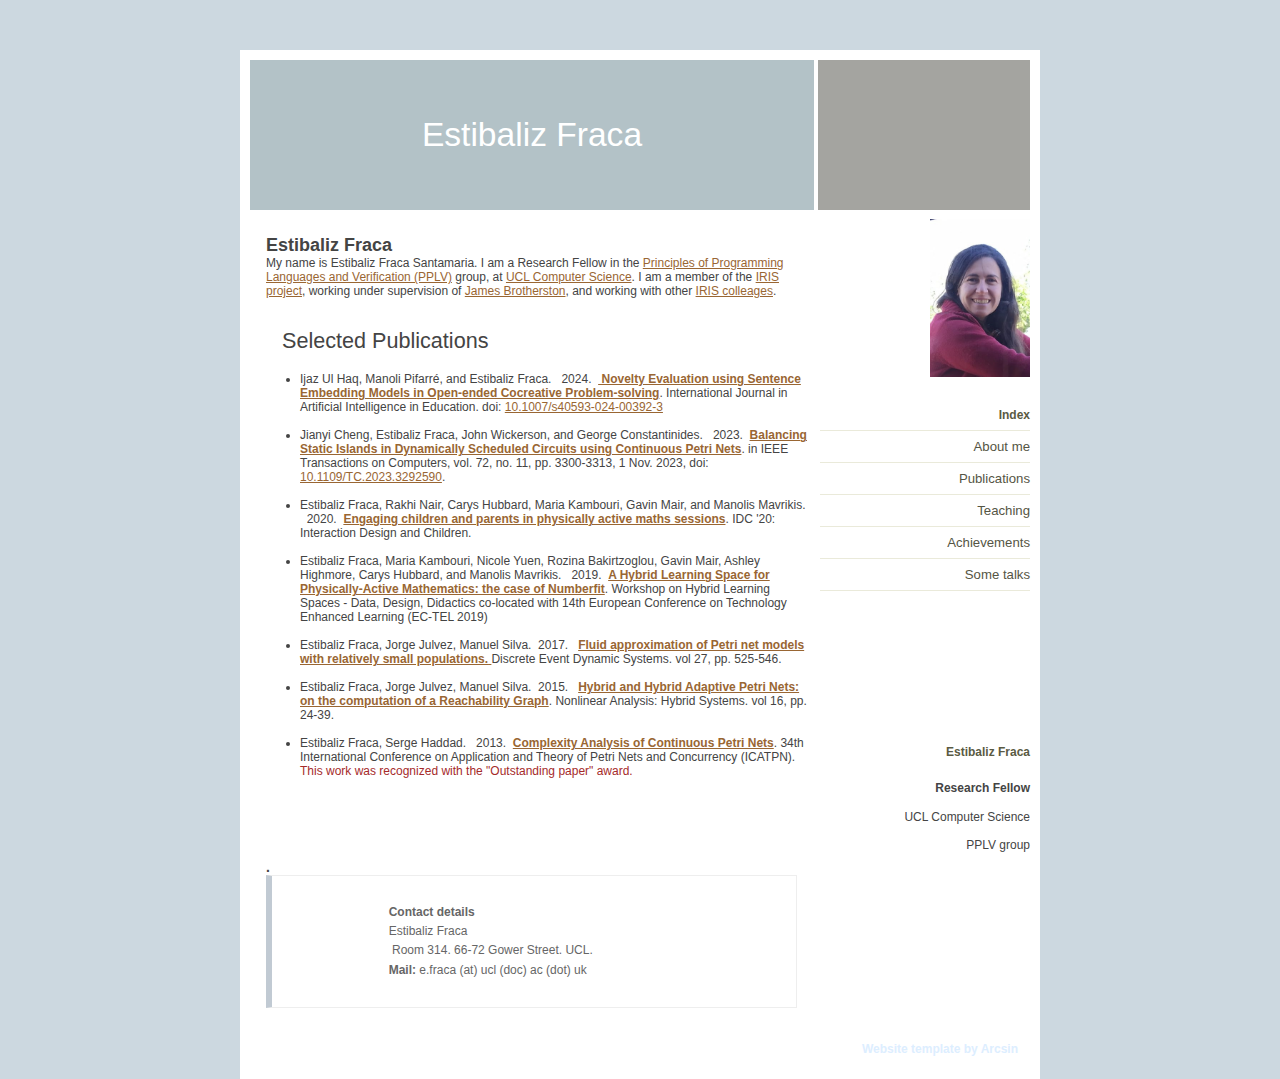
==== index.html @ 3303e758 "Initial commit" ====
<!DOCTYPE html PUBLIC "-//W3C//DTD XHTML 1.1//EN" "http://www.w3.org/TR/xhtml11/DTD/xhtml11.dtd">
<html xmlns="http://www.w3.org/1999/xhtml">

<head>
<meta http-equiv="content-type" content="text/html; charset=iso-8859-1"/>
<meta name="description" content="description"/>
<meta name="keywords" content="keywords"/> 
<meta name="author" content="author"/> 
<link rel="shortcut icon" href="images/icono.jpg">
<link rel="stylesheet" type="text/css" href="default.css" media="screen"/>
<title>Estibaliz Fraca's personal web page</title>
<script type="text/javascript">

  var _gaq = _gaq || [];
  _gaq.push(['_setAccount', 'UA-23736430-1']);
  _gaq.push(['_trackPageview']);

  (function() {
    var ga = document.createElement('script'); ga.type = 'text/javascript'; ga.async = true;
    ga.src = ('https:' == document.location.protocol ? 'https://ssl' : 'http://www') + '.google-analytics.com/ga.js';
    var s = document.getElementsByTagName('script')[0]; s.parentNode.insertBefore(ga, s);
  })();

</script>

</head>

<body>

<div class="top">
				
	<div class="header">

		<div class="left">
			Estibaliz Fraca
		</div>
		
		<div class="right">


		</div>

	</div>	

</div>

<div class="container">	

 
	<div class="main">		
		
		<div class="content">

			<h2>Estibaliz Fraca</h2>

			<p>My name is Estibaliz Fraca Santamaria. I am a Research Fellow in the <a href="http://pplv.cs.ucl.ac.uk/"> Principles of Programming Languages and Verification (PPLV)</a> group, at <a href="https://www.ucl.ac.uk/computer-science/">UCL Computer Science</a>. 
			I am a member of the <a href="https://interfacereasoning.com/">IRIS project</a>, working under supervision of <a href="http://www0.cs.ucl.ac.uk/staff/J.Brotherston/"> James Brotherston</a>, and working with other <a href="https://uclirisproject.wordpress.com/people/">IRIS colleages</a>.
			 
				
		<div class="content">

	
			<h1>Selected Publications</h1>
<br/>

			<p hidden> My publications are also updated at <a href="http://iris.ucl.ac.uk/iris/browse/profile?upi=MEFRA13"> UCL IRIS </a>.</p>
 
	<ul> 
	
		<li>
			<span class="biblio-authors">Ijaz Ul Haq, Manoli Pifarr&eacute;, and Estibaliz Fraca.</span> &nbsp; 
			2024.&nbsp;&nbsp;<span class="biblio-title"><a href=https://link.springer.com/article/10.1007/s40593-024-00392-3 target="_blank"><b> Novelty Evaluation using Sentence Embedding Models in Open-ended Cocreative Problem-solving</b></a>. 
			</span> International Journal in Artificial Intelligence in Education. doi: <a href="//doi.org/10.1007/s40593-024-00392-3"> 10.1007/s40593-024-00392-3</a>
		</li>
		<br/>
	
		<li>
			<span class="biblio-authors">Jianyi Cheng, Estibaliz Fraca, John Wickerson, and George Constantinides.</span> &nbsp; 
			2023.&nbsp;&nbsp;<span class="biblio-title"><a href=https://jianyicheng.github.io/papers/ChengTC23.pdf target="_blank"><b>Balancing Static Islands in Dynamically Scheduled Circuits using Continuous Petri Nets</b></a>. 
			</span>  in IEEE Transactions on Computers, vol. 72, no. 11, pp. 3300-3313, 1 Nov. 2023, doi: <a href="http://doi.org/10.1109/TC.2023.3292590">10.1109/TC.2023.3292590</a>.
		</li>
		<br/>	

	<li>
		<span class="biblio-authors">Estibaliz Fraca, Rakhi Nair, Carys Hubbard, Maria Kambouri, Gavin Mair, and Manolis Mavrikis.</span> &nbsp; 
		&nbsp;  2020.&nbsp;&nbsp;<span class="biblio-title"><a href=https://doi.org/10.1145/3397617.3402032 target="_blank"><b>Engaging children and parents in physically active maths sessions</b></a>. 
			</span> IDC '20: Interaction Design and Children. 
					
		</li>
		<br/>
	
		<li>
			<span class="biblio-authors">Estibaliz Fraca, Maria Kambouri, Nicole Yuen, Rozina Bakirtzoglou, Gavin Mair, Ashley Highmore, Carys Hubbard, and Manolis Mavrikis.</span>  
			&nbsp;  2019.&nbsp;&nbsp;<span class="biblio-title"><a href=http://ceur-ws.org/Vol-2712/ target="_blank"><b>A Hybrid Learning Space for Physically-Active Mathematics: the case of Numberfit</b></a>. 
				</span> Workshop on Hybrid Learning Spaces - Data, Design, Didactics
				co-located with 14th European Conference on Technology Enhanced Learning (EC-TEL 2019)			 
			</li> 
		 
	<br/>
	<li>
		<span class="biblio-authors">Estibaliz Fraca, Jorge Julvez, Manuel Silva.&nbsp;  </span> 
		2017.&nbsp;&nbsp;
		<span class="biblio-title"> 
				<a href="https://link.springer.com/article/10.1007/s10626-017-0238-9" target="_blank"> 
				<b>Fluid approximation of Petri net models with relatively small populations.</b>
				</a>
		</span> 
		Discrete Event Dynamic Systems. vol 27, pp. 525-546.
	</li>
	<br/>
	<li>
		<span class="biblio-authors">Estibaliz Fraca, Jorge Julvez, Manuel Silva.&nbsp;  </span> 
		2015.&nbsp;&nbsp;<span class="biblio-title"> 
                <a href="http://www.sciencedirect.com/science/article/pii/S1751570X14000624" target="_blank"> <b> Hybrid and Hybrid Adaptive Petri Nets: on the computation of a Reachability Graph</b></a>. </span> 
		Nonlinear Analysis: Hybrid Systems. vol 16, pp. 24-39. 
	</li>
	<br/>
	<li hidden>
		<span class="biblio-authors">Estibaliz Fraca, Serge Haddad.&nbsp;  </span> 2015.
 		<span class="biblio-title"> <a href="https://link.springer.com/chapter/10.1007%2F978-3-642-38697-8_10"> Complexity Analysis of Continuous Petri Nets</a>. </span> 
		Fundamenta informaticae. vol 136, pp. 1-28.	
	</li>
	<br hidden/>
	<li hidden>
		<span class="biblio-authors">Estibaliz Fraca, Jorge Julvez, Manuel Silva.&nbsp;  </span> 
		2014.&nbsp;&nbsp;<span class="biblio-title"><a href="http://www.sciencedirect.com/science/article/pii/S1751570X13000599" 
		target="_blank"><b>On the fluidization of Petri nets and marking homothecy</b></a>. </span> 
		Nonlinear Analysis: Hybrid Systems. vol 12, pp. 3-19.
	</li>
	<br hidden /> 
 
	
	<li hidden>
		<span class="biblio-authors">Estibaliz Fraca, Jorge Julvez, Manuel Silva.</span> &nbsp; 
				2014.&nbsp;&nbsp;<span class="biblio-title"><a href=http://www.ifac-papersonline.net/Detailed/65085.html target="_blank">The Bound Reaching Problem on the fluidization of timed Petri nets</a>. </span>12th Int. Workshop on Discrete Event Systems. 
				<span hidden> This work was nominated to the "Best student paper" award (among the 8 finalists).</span>
	</li>


	<br hidden/>
	<li hidden>
	<span class="biblio-authors">Manuel Silva, Estibaliz Fraca, Liewei Wang.&nbsp;  </span> 
	2014.&nbsp;&nbsp;
	<span class="biblio-title"> Performance evaluation and control of manufacturing systems: A continuous Petri nets view. </span> 
	Chapter 14 in <a href="http://www.crcpress.com/product/isbn/9781466561557" target="_blank">Formal Methods in Manufacturing</a> (Ed.
Javier Campos, Carla Seatzu, Xiaolan Xie), pp. 409-452. CRC Press. <i>(Invited book chapter)</i> 
	</li>
	<br hidden/> 


 

	<li>
	<span class="biblio-authors">Estibaliz Fraca, Serge Haddad. &nbsp; 
	2013.&nbsp;&nbsp;<span class="biblio-title"><a href="http://link.springer.com/chapter/10.1007%2F978-3-642-38697-8_10" target="_blank"><b>Complexity Analysis of Continuous Petri Nets</b></a>. </span>34th International Conference on Application and Theory of Petri Nets and Concurrency (ICATPN). 
	<br/>
	<span style="color:brown">This work was recognized with the "Outstanding paper" award.</span>
	</li>
	<br/>

	<li hidden>
		<span class="biblio-authors">Estibaliz Fraca, Jorge Julvez, Manuel Silva.</span> &nbsp; 
	   2013.&nbsp;&nbsp;
	   <span class="biblio-title">
		   <a href=https://doi.org/10.26754/jji-i3a.201401739 target="_blank">
			Computation of the Reachability Graph of untimed Hybrid Petri nets
		</a>. 
		</span>II Jornada de Jovenes Investigadores del Instituto de Investigacion en Ingenieria de Aragon (I3A). University of Zaragoza. Spain. <i> (Local conference)</i> 
		<span class="Z3988" title="ctx_ver=Z39.88-2004&amp;rft_val_fmt=info%3Aofi%2Ffmt%3Akev%3Amtx%3Adc&amp;rfr_id=info%3Asid%2Fwebdiis.unizar.es%2FGISED&amp;rft.title=Marking+homothetic+monotonicity+and+fluidization+of+untimed+Petri+nets&amp;rft.date=2012&amp;rft.aulast=Fraca&amp;rft.aufirst=Est%C3%ADbaliz&amp;rft.au=Fraca%2C+Est%C3%ADbaliz&amp;rft.au=Julvez%2C+Jorge&amp;rft.au=Silva%2C+Manuel"/>
   </li>


	<br/>
	<li hidden>
		 <span class="biblio-authors">Estibaliz Fraca, Jorge Julvez, Manuel Silva.</span> &nbsp; 
		2012.&nbsp;&nbsp;<span class="biblio-title"><a href=http://www.ifac-papersonline.net/Detailed/58147.html target="_blank">Marking homothetic monotonicity and fluidization of untimed Petri nets</a>. </span>11th Int. Workshop on Discrete Event Systems. <span class="Z3988" title="ctx_ver=Z39.88-2004&amp;rft_val_fmt=info%3Aofi%2Ffmt%3Akev%3Amtx%3Adc&amp;rfr_id=info%3Asid%2Fwebdiis.unizar.es%2FGISED&amp;rft.title=Marking+homothetic+monotonicity+and+fluidization+of+untimed+Petri+nets&amp;rft.date=2012&amp;rft.aulast=Fraca&amp;rft.aufirst=Est%C3%ADbaliz&amp;rft.au=Fraca%2C+Est%C3%ADbaliz&amp;rft.au=Julvez%2C+Jorge&amp;rft.au=Silva%2C+Manuel"/>
	</li>

	<br/>

	<li hidden>
		<span class="biblio-authors">Estibaliz Fraca, Jorge Julvez, Manuel Silva.</span> &nbsp; 
	   2012.&nbsp;&nbsp;
	   <span class="biblio-title">
		   <a href=https://doi.org/10.26754/jji-i3a.201201888 target="_blank">
			Hybrid Adaptive Petri Nets: A conceptual framework for the fluidization of PN. 
		</a>. 
		</span>I Jornada de Jovenes Investigadores del Instituto de Investigacion en Ingenieria de Aragon (I3A). University of Zaragoza. Spain.	<i> (Local conference)</i> 
		<span class="Z3988" title="ctx_ver=Z39.88-2004&amp;rft_val_fmt=info%3Aofi%2Ffmt%3Akev%3Amtx%3Adc&amp;rfr_id=info%3Asid%2Fwebdiis.unizar.es%2FGISED&amp;rft.title=Marking+homothetic+monotonicity+and+fluidization+of+untimed+Petri+nets&amp;rft.date=2012&amp;rft.aulast=Fraca&amp;rft.aufirst=Est%C3%ADbaliz&amp;rft.au=Fraca%2C+Est%C3%ADbaliz&amp;rft.au=Julvez%2C+Jorge&amp;rft.au=Silva%2C+Manuel"/>
   </li>

   <br />

	
	<li hidden>
		 <span class="biblio-authors">Estibaliz Fraca, Jorge Julvez, Cristian Mahulea, Manuel Silva.</span> &nbsp; 
		2011.&nbsp;&nbsp;<span class="biblio-title"><a href="http://www.ifac-papersonline.net/Detailed/49471.html" target="_blank">On reachability and deadlock-freeness of Hybrid Adaptive Petri nets</a>. </span> 18th IFAC World Congress. <span class="Z3988" title="ctx_ver=Z39.88-2004&amp;rft_val_fmt=info%3Aofi%2Ffmt%3Akev%3Amtx%3Adc&amp;rfr_id=info%3Asid%2Fwebdiis.unizar.es%2FGISED&amp;rft.title=On+reachability+and+deadlock-freeness+of+Hybrid+Adaptive+Petri+nets&amp;rft.date=2011&amp;rft.aulast=Fraca&amp;rft.aufirst=Est%C3%ADbaliz&amp;rft.au=Fraca%2C+Est%C3%ADbaliz&amp;rft.au=Julvez%2C+Jorge&amp;rft.au=Mahulea%2C+Cristian&amp;rft.au=Silva%2C+Manuel"></span>
    </li>

</ul>

 

</div>
	


	<div>
				<h3>  .</h3>
				<code>  
				<b>Contact details</b>
				Estibaliz Fraca  
				<hidden> Room 314. 66-72 Gower Street. UCL.</hidden>
				<b>Mail:</b> e.fraca (at) ucl (doc) ac (dot) uk	 
				</code>
			</div>
		 

			

</div>
			
		<div class="sidenav"  style="text-align: right;">
 
		
			<img src="images/esti.jpg" width="100"/>





		<br/>
		<br/> 
		<h2>Index</h2>
		<ul>
			<li><a href="index.html">About me</a></li>
			<li hidden><a href="investigacion.html">Research interests</a></li>
			<li><a href="publications.html">Publications</a></li>
			<li><a href="teaching.html">Teaching</a></li>
			<li><a href="achievements.html">Achievements</a></li>
			<li><a href="talks.html">Some talks</a></li>
			<li hidden><a href="otherstuff.html">Other stuff</a></li>
		</ul>

		<br/>
		<br/>
		<br/>
		<br/>
		<br/>
		<br/>
		<br/>
		<br/>
		<br/>
		<br/>

		
		<h2 >Estibaliz Fraca</h2>
		<br/>
		<p> <b>Research Fellow</b></p>
		<p>UCL Computer Science</p>
		<p>PPLV group</p>

		
	</div>


		<div class="clearer"><span></span></div>

	

	<div class="footer">
	
		<div class="left">&copy; 2020 <a href="index.html">Website.com</a>. Valid <a href="http://jigsaw.w3.org/css-validator/check/referer">CSS</a> &amp; <a href="http://validator.w3.org/check?uri=referer">XHTML</a>.</div>
		<div class="right"><a href="http://templates.arcsin.se/">Website template</a> by <a href="http://arcsin.se/">Arcsin</a></div>

		<div class="clearer"><span></span></div>

	</div>

</div>

</body>

</html>
---- default.css ----
/*
Template name: Beautiful Day
Template URI: http://templates.arcsin.se/beautiful-day-website-template/
Release date: 2006-11-12
Description: A soft and bright two-column template.
Author: Viktor Persson
Author URI: http://arcsin.se/

This template is licensed under a Creative Commons Attribution 2.5 License:
http://templates.arcsin.se/license/
*/

/* standard elements */
html {min-height: 100%;}

* {
	margin: 0;
	padding: 0;
}

a {color: #963;}
a:hover {color: #C60;}

body {
	background: #CCD8E0 url(img/bg.jpg) repeat-x left bottom;
	color: #444;
	font: normal 62.5% Tahoma,sans-serif;
}

p,code,ul {padding-bottom: 1.2em;}

li {list-style: none;}

h1 {
	font: normal 1.8em Tahoma,sans-serif;
	margin-bottom: 4px;
}

code {
	background: #FFF;
	border: 1px solid #EEE;
	border-left: 6px solid #C1CAD3;
	color: #666;
	display: block;
	font: normal 1em Tahoma,sans-serif;
	line-height: 1.6em;
	margin-bottom: 12px;
	padding: 8px 10px;
	white-space: pre;
}

blockquote {
	background: url(img/quote.gif) no-repeat;
	display: block;
	font-weight: bold;
	padding-left: 28px;
}

h1,h2,h3 {padding-top: 6px;}

/* misc */
.clearer {clear: both;}

.left {float: left;}

.right {float: right;}

/* structure */
.container {
	background: #FFF;
	font-size: 1.2em;
	margin: 0 auto;
	padding: 0 10px 10px;
	width: 780px;
}

/* header */
.top {
	background: url(img/clouds.gif) repeat-x;
	padding: 50px 10px 0;
}

/* title */
.header {
	background: #FFF;
	font-size: 1.2em;
	height: 150px;
	margin: 0 auto;
	padding: 10px 10px 5px;
	width: 780px;
}
.header .left, .header .right {
	background: #A4A4A0;
	color: #FFF;
	height: 150px;	
}
.header .left {
	background: #B3C2C7 url(img/header.jpg) no-repeat;
	font: normal 2.8em "Trebuchet MS",sans-serif;
	line-height: 150px;
	text-align: center;	
	width: 564px;
}
.header .right {
	overflow: auto;
	width: 212px;
}
.header .right p,.header .right h2 {padding: 0 16px;}
.header .right h2 {padding-top: 16px; font: normal 1.6em "Trebuchet MS",sans-serif;}

/* navigation */
.navigation {	
	background: #D9E1E5 url(img/nav.gif);
	border: 1px solid #DFEEF7;
	border-color: #DFEEF7 #CFDEE7;
	height: 41px;
}
.navigation a {
	background: #D9E1E5 url(img/nav.gif);
	border-right: 1px solid #AFBEC7;
	color: #456;
	display: block;
	float: left;
	font: bold 1.1em sans-serif;
	line-height: 41px;
	padding: 0 20px;
	text-decoration: none;
}
.navigation a:hover {background-position: left bottom; color: #234;}

/* main */
.main {
	border-top: 4px solid #FFF;
	background: url(img/bgmain.gif) repeat-y;
}

/* sub navigation */
.sidenav {
	float: right;
	width: 210px;
}
.sidenav h2 {
	color: #5A5A43;
	font-size: 1em;
	line-height: 30px;
	margin: 0;
	padding-left: 12px;
}
.sidenav ul {
	padding: 0;
	border-top: 1px solid #EAEADA;
}
.sidenav li {border-bottom: 1px solid #EAEADA;}
.sidenav li a {
	font-size: 1.1em;
	color: #554;
	display: block;
	padding: 8px 0 8px 5%;
	text-decoration: none;
	width: 95%;
}
.sidenav li a:hover {
	background: #F0F0EB;
	color: #654;	
}

/* content */
.content {
	float: left;
	margin: 10px 0;
	padding: 0 16px;
	width: 531px;
}
.content .descr {
	color: #664;
	font-size: 0.9em;
	margin-bottom: 6px;
}
.content ul {margin-left: 18px;}
.content ul li {list-style: url(img/li.gif);}
.content ol li {list-style: decimal;}
.content p {font-family: "Lucida Sans Unicode",sans-serif;}

/* footer */
.footer {
	background: url(img/bgfooter.gif) repeat-x;
	color: #FFF;
	font: bold 1em sans-serif;
	line-height: 39px;
	padding: 0 12px;
	text-align: center;
}
.footer .right {color: #DEF;}
.footer .right a {color: #DEF; text-decoration: none;}
.footer a, .footer a:hover,.footer .right a:hover {color: #FFF;}
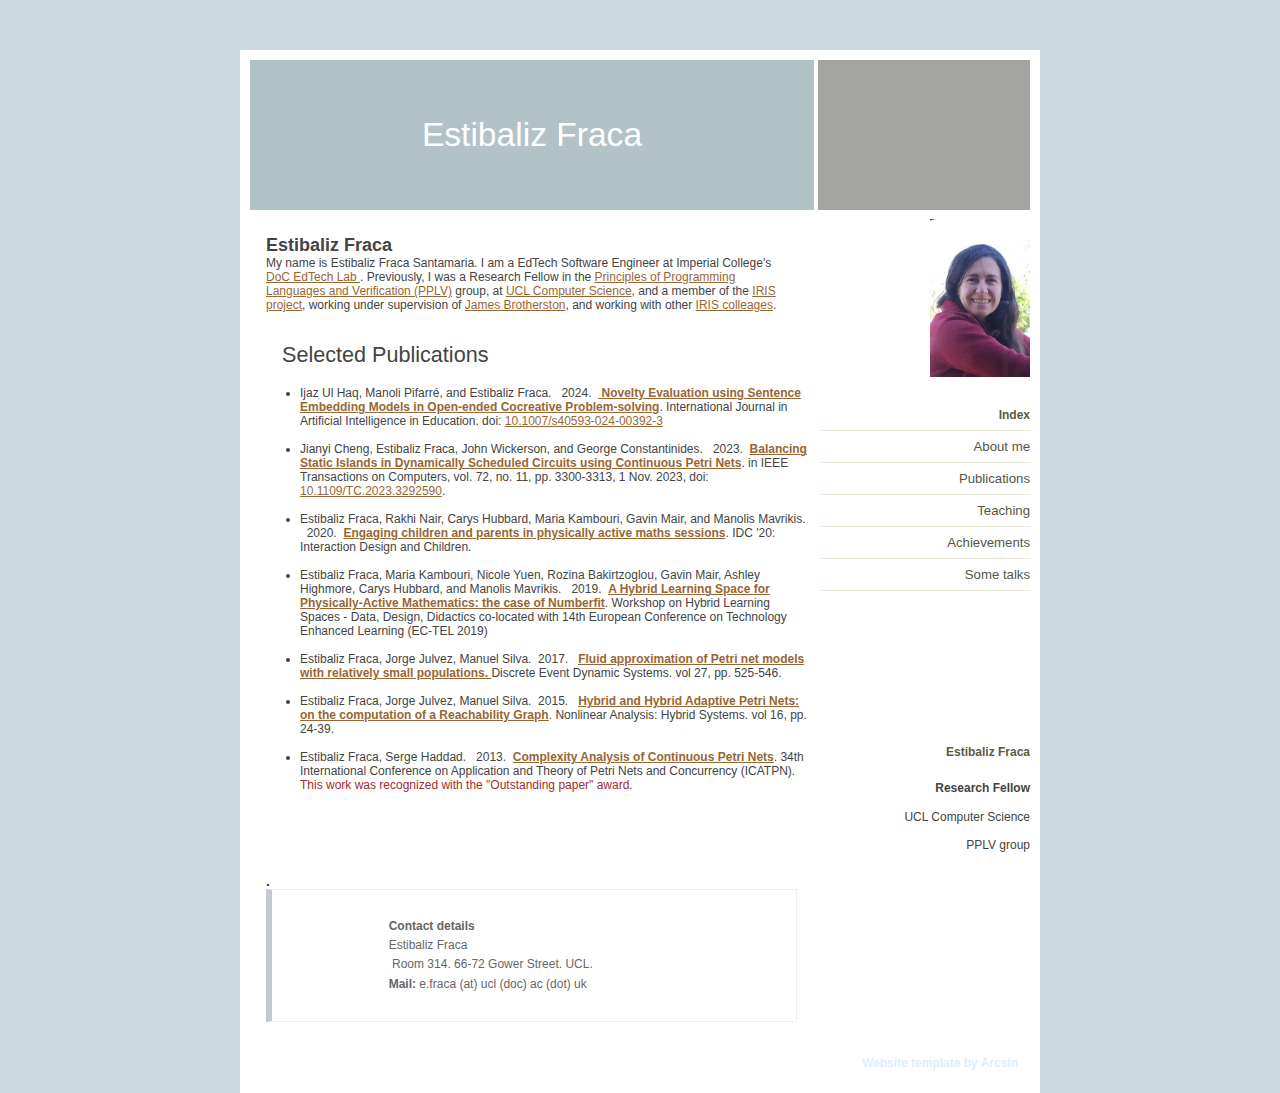
==== commit a5aa3d3b: "Update index.html" ====
--- a/index.html
+++ b/index.html
@@ -53,8 +53,8 @@
 
 			<h2>Estibaliz Fraca</h2>
 
-			<p>My name is Estibaliz Fraca Santamaria. I am a Research Fellow in the <a href="http://pplv.cs.ucl.ac.uk/"> Principles of Programming Languages and Verification (PPLV)</a> group, at <a href="https://www.ucl.ac.uk/computer-science/">UCL Computer Science</a>. 
-			I am a member of the <a href="https://interfacereasoning.com/">IRIS project</a>, working under supervision of <a href="http://www0.cs.ucl.ac.uk/staff/J.Brotherston/"> James Brotherston</a>, and working with other <a href="https://uclirisproject.wordpress.com/people/">IRIS colleages</a>.
+			<p>My name is Estibaliz Fraca Santamaria. I am a EdTech Software Engineer at Imperial College's <a href="https://edtech.pages.doc.ic.ac.uk/"> DoC EdTech Lab </a>.  Previously, I was a Research Fellow in the <a href="http://pplv.cs.ucl.ac.uk/"> Principles of Programming Languages and Verification (PPLV)</a> group, at <a href="https://www.ucl.ac.uk/computer-science/">UCL Computer Science</a>, and 
+			a member of the <a href="https://interfacereasoning.com/">IRIS project</a>, working under supervision of <a href="http://www0.cs.ucl.ac.uk/staff/J.Brotherston/"> James Brotherston</a>, and working with other <a href="https://uclirisproject.wordpress.com/people/">IRIS colleages</a>.
 			 
 				
 		<div class="content">
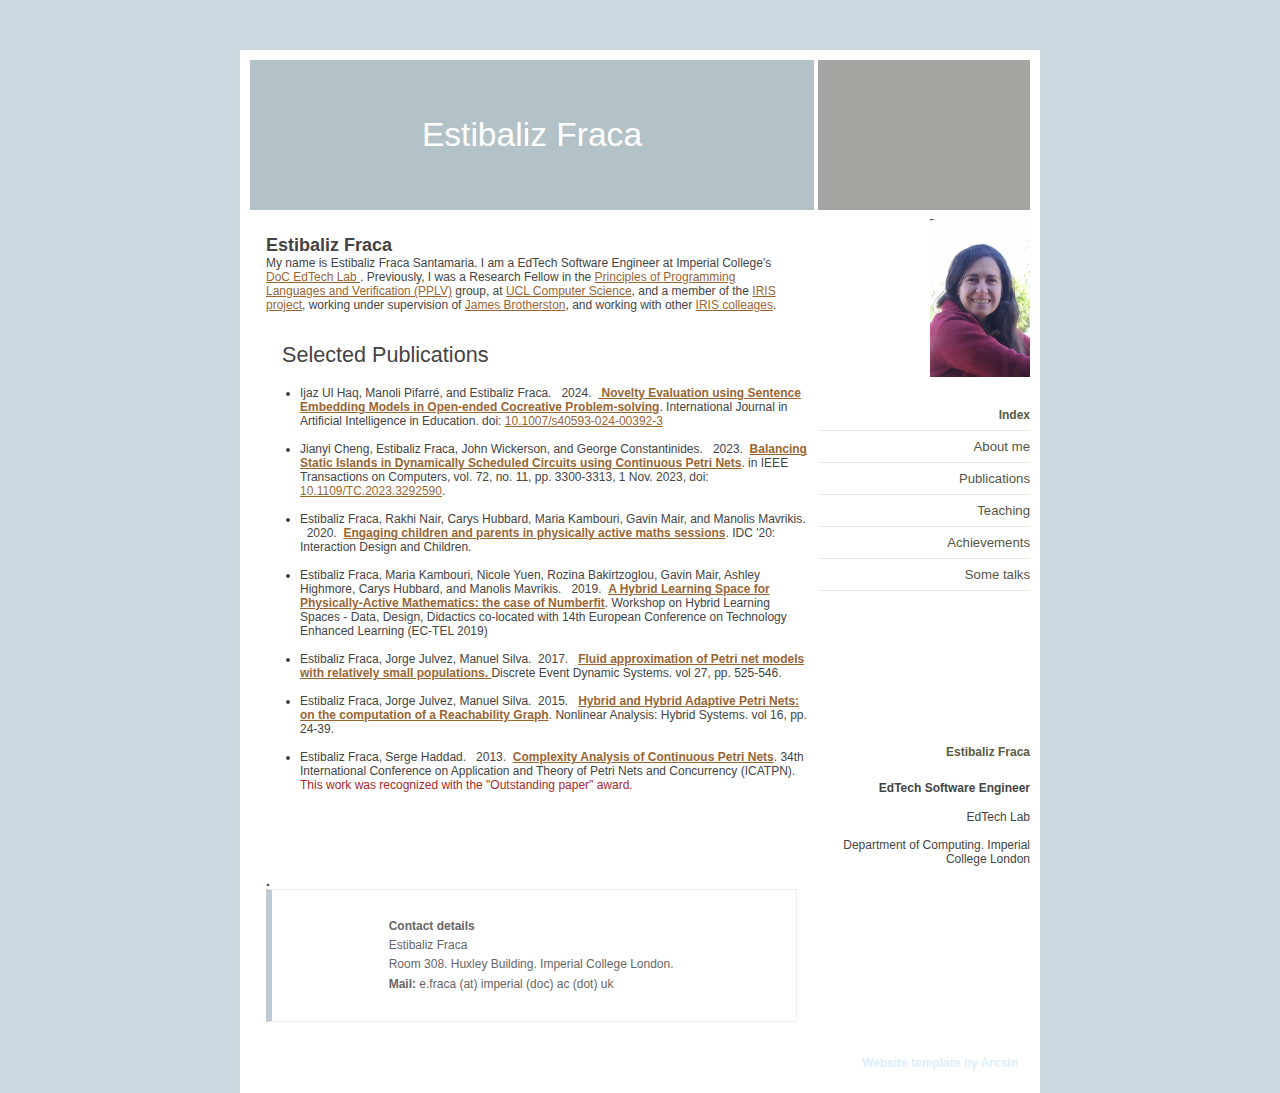
==== commit 97f6c7b2: "Update index.html" ====
--- a/index.html
+++ b/index.html
@@ -210,8 +210,8 @@
 				<code>  
 				<b>Contact details</b>
 				Estibaliz Fraca  
-				<hidden> Room 314. 66-72 Gower Street. UCL.</hidden>
-				<b>Mail:</b> e.fraca (at) ucl (doc) ac (dot) uk	 
+				Room 308. Huxley Building. Imperial College London.</hidden>
+				<b>Mail:</b> e.fraca (at) imperial (doc) ac (dot) uk	 
 				</code>
 			</div>
 		 
@@ -256,9 +256,9 @@
 		
 		<h2 >Estibaliz Fraca</h2>
 		<br/>
-		<p> <b>Research Fellow</b></p>
-		<p>UCL Computer Science</p>
-		<p>PPLV group</p>
+		<p> <b>EdTech Software Engineer</b></p>
+		<p>EdTech Lab</p>
+		<p>Department of Computing. Imperial College London</p>
 
 		
 	</div>
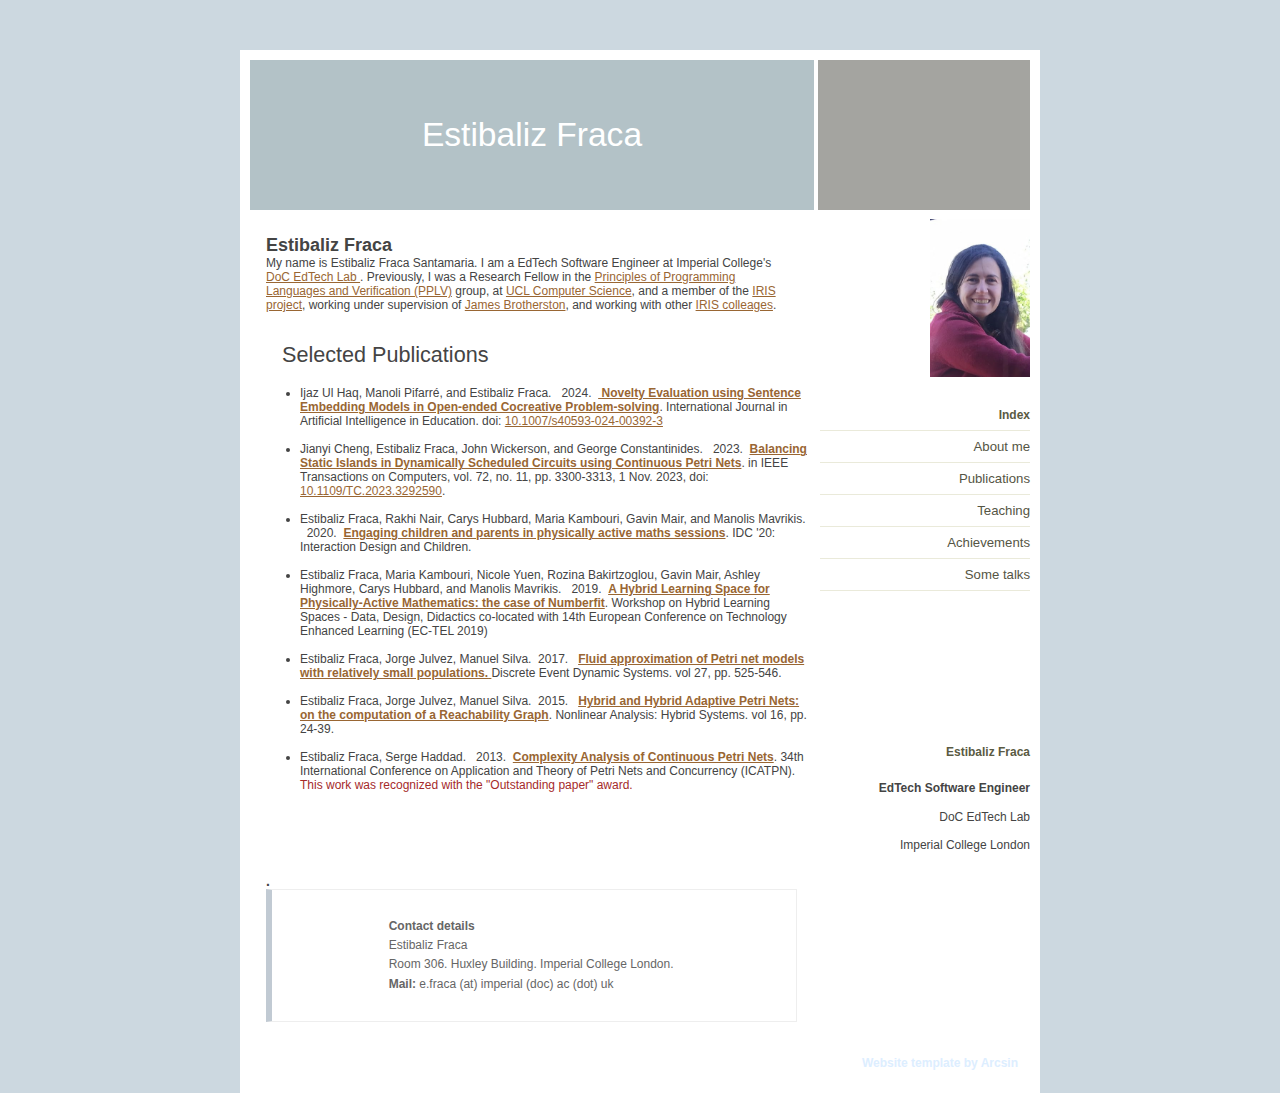
==== commit 5c1c6d96: "Update index.html" ====
--- a/index.html
+++ b/index.html
@@ -210,7 +210,7 @@
 				<code>  
 				<b>Contact details</b>
 				Estibaliz Fraca  
-				Room 308. Huxley Building. Imperial College London.</hidden>
+				Room 306. Huxley Building. Imperial College London.</hidden>
 				<b>Mail:</b> e.fraca (at) imperial (doc) ac (dot) uk	 
 				</code>
 			</div>
@@ -257,8 +257,8 @@
 		<h2 >Estibaliz Fraca</h2>
 		<br/>
 		<p> <b>EdTech Software Engineer</b></p>
-		<p>EdTech Lab</p>
-		<p>Department of Computing. Imperial College London</p>
+		<p>DoC EdTech Lab</p>
+		<p>Imperial College London</p>
 
 		
 	</div>
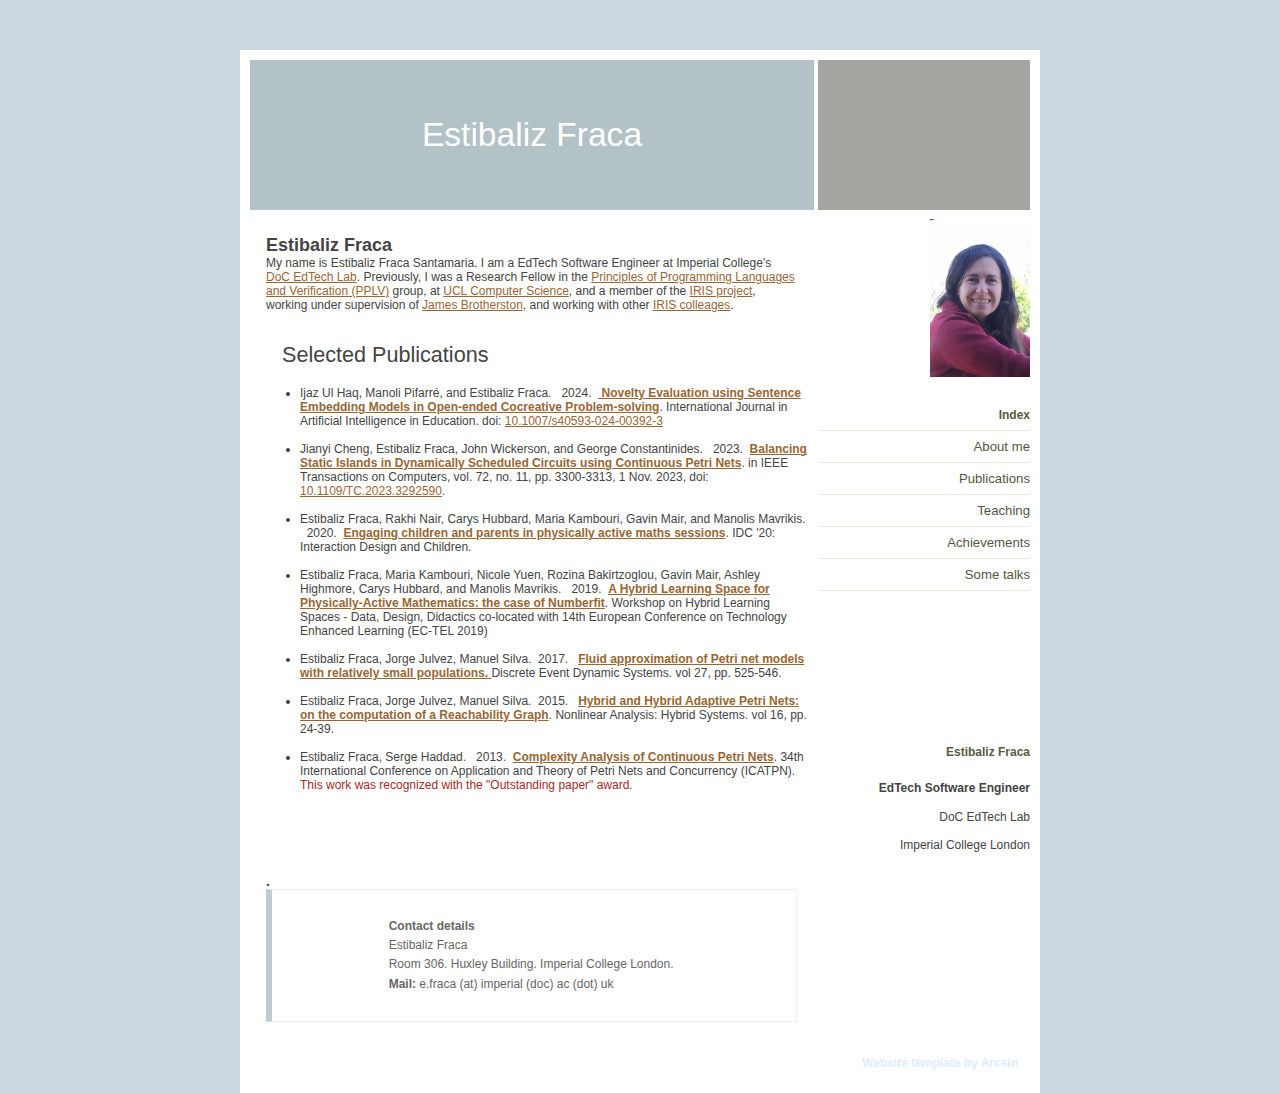
==== commit 31297e67: "Update index.html" ====
--- a/index.html
+++ b/index.html
@@ -53,7 +53,7 @@
 
 			<h2>Estibaliz Fraca</h2>
 
-			<p>My name is Estibaliz Fraca Santamaria. I am a EdTech Software Engineer at Imperial College's <a href="https://edtech.pages.doc.ic.ac.uk/"> DoC EdTech Lab </a>.  Previously, I was a Research Fellow in the <a href="http://pplv.cs.ucl.ac.uk/"> Principles of Programming Languages and Verification (PPLV)</a> group, at <a href="https://www.ucl.ac.uk/computer-science/">UCL Computer Science</a>, and 
+			<p>My name is Estibaliz Fraca Santamaria. I am a EdTech Software Engineer at Imperial College's <a href="https://edtech.pages.doc.ic.ac.uk/"> DoC EdTech Lab</a>.  Previously, I was a Research Fellow in the <a href="http://pplv.cs.ucl.ac.uk/"> Principles of Programming Languages and Verification (PPLV)</a> group, at <a href="https://www.ucl.ac.uk/computer-science/">UCL Computer Science</a>, and 
 			a member of the <a href="https://interfacereasoning.com/">IRIS project</a>, working under supervision of <a href="http://www0.cs.ucl.ac.uk/staff/J.Brotherston/"> James Brotherston</a>, and working with other <a href="https://uclirisproject.wordpress.com/people/">IRIS colleages</a>.
 			 
 				
